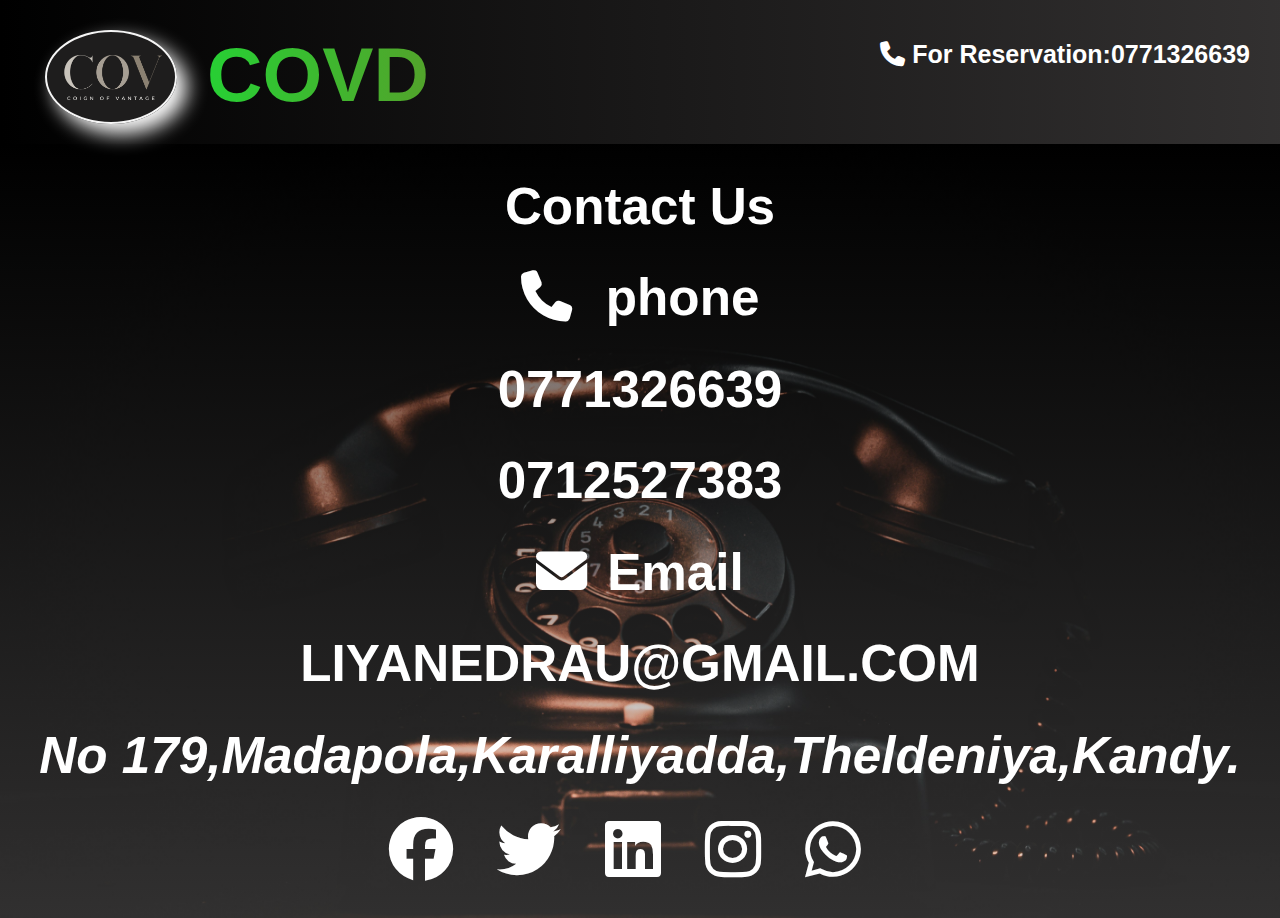
==== Web/admincontactus.html @ 4b6981ec "fourth commit" ====
<!DOCTYPE html>
<html lang="en">

<head>
    <meta charset="UTF-8" />
    <meta name="viewport" content="width=device-width, initial-scale=1.0" />
    <title>COVD</title>
    <link rel="stylesheet" href="customerContact.css" />
    <link rel="stylesheet" href="https://cdnjs.cloudflare.com/ajax/libs/font-awesome/6.5.1/css/all.min.css"/>
</head>

<body>


    <header class="header">
        <div class="logo">
            <div id="clogo" class="clogo"></div>
            <div id="companyname">COVD</div>
            <div id="res">
                <i class="fa-solid fa-phone"></i> For Reservation:0771326639
            </div>
        </div>
    </header>

    <div class="main">
        <div class="contact">
            <p>Contact Us</p>
            <p><i class="fa-solid fa-phone"></i> phone</p>
            <p>0771326639</p>
            <p>0712527383</p>
            <p><i class="fa-solid fa-envelope"></i>Email</p>
            <p>LIYANEDRAU@GMAIL.COM</p>
            <address>No 179,Madapola,Karalliyadda,Theldeniya,Kandy.</address>
            <div class="social">
                <a href="https://www.facebook.com/profile.php?id=100064985920179&mibextid=ZbWKwL" target="_blank"><i class="fa-brands fa-facebook"></i></a>
                <a href=""><i class="fa-brands fa-twitter"></i></a>
                <a href=""><i class="fa-brands fa-linkedin"></i></a>
                <a href=""><i class="fa-brands fa-instagram"></i></a>
                <a href=""><i class="fa-brands fa-whatsapp"></i></a>
                </div>
            </div>
            
    </div>
    </div>


    <footer></footer>
</body>

</html>
---- Web/customerContact.css ----
* {
    margin: 0px;
    padding: 0px;
    border: 0px;
}

:root {
    --whitesmoke: whitesmoke;
    --white: white;
    --black: black;
    --yellow: #FFC54D;
    --green: #53BF9D;
    --red: crimson;
    --gradiant: linear-gradient(to right, rgb(0, 0, 0), rgb(53, 51, 51));
    --gradiant1: linear-gradient(to right, rgb(105, 104, 104), rgb(53, 51, 51));
}

body {
    min-width: 600px;
    max-width: 100%;
    padding: 0;
    margin: 0;
    border: 0;
    font-family: "Open sans", sans-serif;
    color: var(--black);
    background: var(--whitesmoke);
    overflow-x: hidden;
}

#clogo {
    padding: 0px;
    margin: 0px;
    background: url(Image/company\ logo.png);
    position: relative;
    background-size: cover;
    background-position: center;
    height: 10vh;
    width: 10vw;
    float: left;
    margin-left: 25px;
    margin-top: 10px;
    margin-right: 10px;
    border: 2px solid var(--whitesmoke);
    border-radius: 100%;
    box-shadow: var(--white) 10px 10px 20px;
}

.logo {
    color: var(--white);
    display: flex;
    flex-wrap: wrap;
    padding: 1em;
    font-size: 20px;
    font-weight: bolder;
    background: var(--gradiant);
    display: flex;
}

.header {
    position: -webkit-sticky;
    position: sticky;
    top: 0px;
}

#res {
    text-align: right;
    font-size: 25px;
    flex: 1;
    padding-right: 50px;
    padding-top: 20px;
}

#companyname {
    flex: 1;
    font-size: 6vw;
    padding-top: 10px;
    padding-left: 20px;
}


/* COVD name animation */

#companyname {
    background: linear-gradient(to right, rgb(35, 212, 53), #e20d0d 90%, #ffffff);
    background-size: 200% auto;
    -webkit-background-clip: text;
    -webkit-text-fill-color: transparent;
    animation: Gradiant 3s linear infinite;
}

@keyframes Gradiant {
    0% {
        background-position: 0% 75%;
    }
    50% {
        background-position: 100% 50%;
    }
    100% {
        background-position: 0% 70%;
    }
}


/* desktop screen size */

@media screen and (min-width:830px) {
    .logo {
        width: 100%;
        padding-right: 50px;
    }
}


/* mobile screen size */

@media screen and (max-width:830px) {
    #companyname {
        margin-left: 20px;
        margin-top: -20px;
        font-weight: bolder;
        font-size: 10vw;
    }
    .logo {
        width: 100%;
    }
}




/* contact stylings */
.main {
    width: 100%;
    height: 86vh;
    display: flex;
    flex-wrap: wrap;
    background-image:linear-gradient(rgba(0,0,0,.7),rgba(241, 236, 236, 0.2)), url(Image/contactback2.jpg);
    background-size: cover;
    background-position: center;
}

.contact{
    flex: 1;
    display: grid;
    align-content: center;
    text-align: center;
    font-size: 4vw;
    color: var(--white);
    align-content: space-evenly;
    font-weight: bolder;
    cursor: pointer;
}
.contact p i{
    margin-right: 20px;
}
.social a i{
    font-size: 5vw;
    margin-right: 30px;
    color: var(--white);
}
.social a i:hover{
    color: var(--red);
    /* box-shadow: 0 0 15px var(--red); */
    text-shadow: 0 0 20px var(--white),
    0 0 50px var(--white);
}
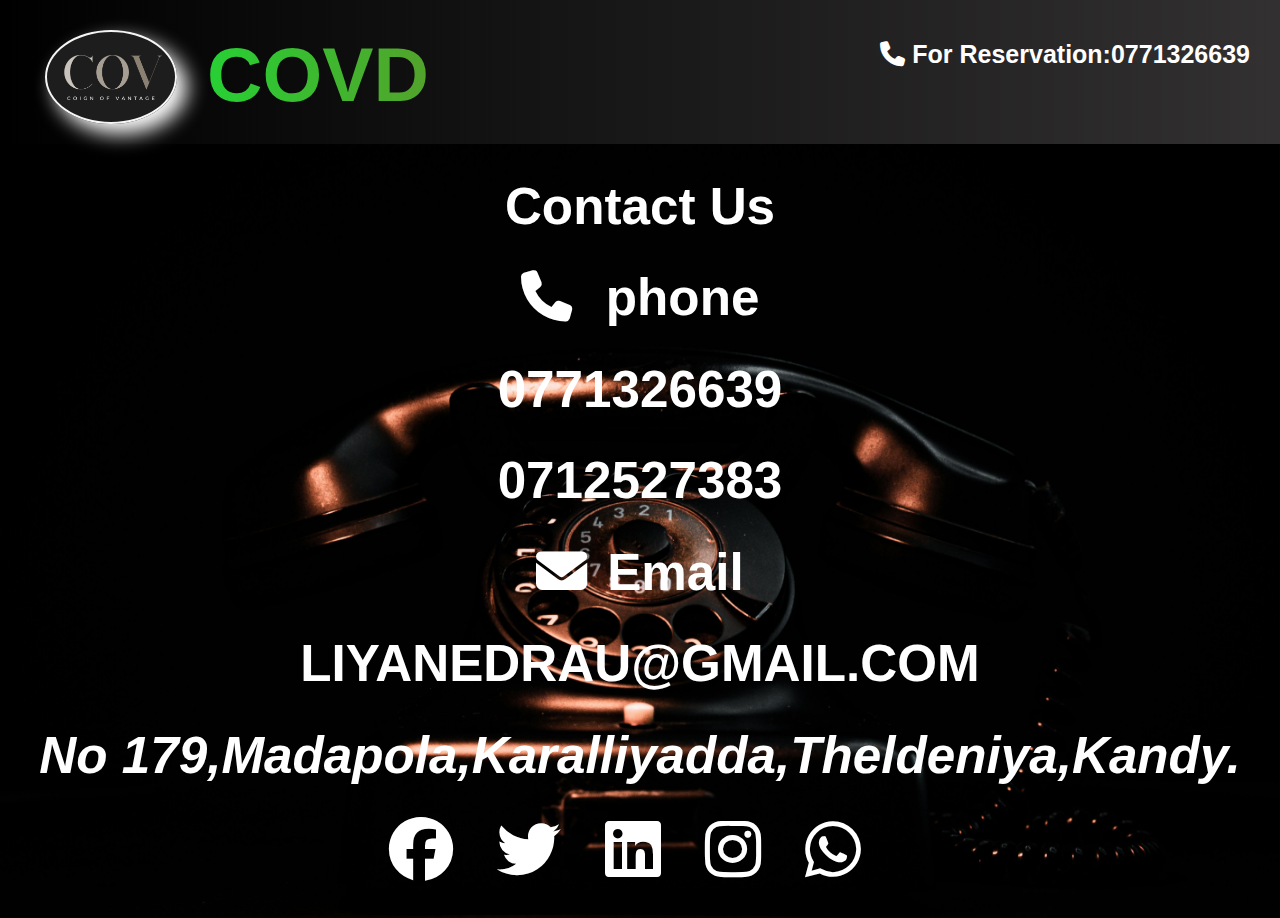
==== commit 30a105b3: "9th commit" ====
--- a/Web/admincontactus.html
+++ b/Web/admincontactus.html
@@ -5,8 +5,8 @@
     <meta charset="UTF-8" />
     <meta name="viewport" content="width=device-width, initial-scale=1.0" />
     <title>COVD</title>
-    <link rel="stylesheet" href="customerContact.css" />
-    <link rel="stylesheet" href="https://cdnjs.cloudflare.com/ajax/libs/font-awesome/6.5.1/css/all.min.css"/>
+    <link rel="stylesheet" href="admincontactus.css" />
+    <link rel="stylesheet" href="https://cdnjs.cloudflare.com/ajax/libs/font-awesome/6.5.1/css/all.min.css" />
 </head>
 
 <body>
@@ -32,14 +32,15 @@
             <p>LIYANEDRAU@GMAIL.COM</p>
             <address>No 179,Madapola,Karalliyadda,Theldeniya,Kandy.</address>
             <div class="social">
-                <a href="https://www.facebook.com/profile.php?id=100064985920179&mibextid=ZbWKwL" target="_blank"><i class="fa-brands fa-facebook"></i></a>
+                <a href="https://www.facebook.com/profile.php?id=100064985920179&mibextid=ZbWKwL" target="_blank"><i
+                        class="fa-brands fa-facebook"></i></a>
                 <a href=""><i class="fa-brands fa-twitter"></i></a>
                 <a href=""><i class="fa-brands fa-linkedin"></i></a>
                 <a href=""><i class="fa-brands fa-instagram"></i></a>
                 <a href=""><i class="fa-brands fa-whatsapp"></i></a>
-                </div>
             </div>
-            
+        </div>
+
     </div>
     </div>
 
--- a/Web/admincontactus.css
+++ b/Web/admincontactus.css
@@ -0,0 +1,215 @@
+* {
+    margin: 0px;
+    padding: 0px;
+    border: 0px;
+}
+
+:root {
+    --whitesmoke: whitesmoke;
+    --white: white;
+    --black: black;
+    --yellow: #FFC54D;
+    --green: #53BF9D;
+    --red: crimson;
+    --gradiant: linear-gradient(to right, rgb(0, 0, 0), rgb(53, 51, 51));
+    --gradiant1: linear-gradient(to right, rgb(105, 104, 104), rgb(53, 51, 51));
+}
+
+body {
+    min-width: 600px;
+    max-width: 100%;
+    padding: 0;
+    margin: 0;
+    border: 0;
+    font-family: "Open sans", sans-serif;
+    color: var(--black);
+    background: var(--whitesmoke);
+    overflow-x: hidden;
+    overflow-y: hidden;
+}
+
+#clogo {
+    padding: 0px;
+    margin: 0px;
+    background: url(Image/company\ logo.png);
+    position: relative;
+    background-size: cover;
+    background-position: center;
+    height: 10vh;
+    width: 10vw;
+    float: left;
+    margin-left: 25px;
+    margin-top: 10px;
+    margin-right: 10px;
+    border: 2px solid var(--whitesmoke);
+    border-radius: 100%;
+    box-shadow: var(--white) 10px 10px 20px;
+}
+
+.logo {
+    color: var(--white);
+    display: flex;
+    flex-wrap: wrap;
+    padding: 1em;
+    font-size: 20px;
+    font-weight: bolder;
+    background: var(--gradiant);
+    display: flex;
+}
+
+.header {
+    position: -webkit-sticky;
+    position: sticky;
+    top: 0px;
+}
+
+#res {
+    text-align: right;
+    font-size: 25px;
+    flex: 1;
+    padding-right: 50px;
+    padding-top: 20px;
+}
+
+#companyname {
+    flex: 1;
+    font-size: 6vw;
+    padding-top: 10px;
+    padding-left: 20px;
+}
+
+
+/* COVD name animation */
+
+#companyname {
+    background: linear-gradient(to right, rgb(35, 212, 53), #e20d0d 90%, #ffffff);
+    background-size: 200% auto;
+    -webkit-background-clip: text;
+    -webkit-text-fill-color: transparent;
+    animation: Gradiant 3s linear infinite;
+}
+
+@keyframes Gradiant {
+    0% {
+        background-position: 0% 75%;
+    }
+    50% {
+        background-position: 100% 50%;
+    }
+    100% {
+        background-position: 0% 70%;
+    }
+}
+
+
+/* desktop screen size */
+
+@media screen and (min-width:830px) {
+    .logo {
+        width: 100%;
+        padding-right: 50px;
+    }
+}
+
+
+/* mobile screen size */
+
+@media screen and (max-width:830px) {
+    #companyname {
+        margin-left: 20px;
+        margin-top: -20px;
+        font-weight: bolder;
+        font-size: 10vw;
+    }
+    .logo {
+        width: 100%;
+    }
+}
+
+
+
+
+/* contact stylings */
+.main {
+     overflow-y: hidden;
+    width: 100%;
+    height: 86vh;
+    display: flex;
+    flex-wrap: wrap;
+    background: url(Image/contactback2.jpg);
+    background-size: cover;
+    background-position: center;
+}
+
+.contact{
+    overflow-y: hidden;
+    flex: 1;
+    display: grid;
+    align-content: center;
+    text-align: center;
+    font-size: 4vw;
+    color: var(--white);
+    align-content: space-evenly;
+    font-weight: bolder;
+    cursor: pointer;
+}
+.contact p i{
+    margin-right: 20px;
+}
+.social a i{
+    font-size: 5vw;
+    margin-right: 30px;
+    color: var(--white);
+}
+.social a i:hover{
+    color: var(--red);
+    /* box-shadow: 0 0 15px var(--red); */
+    text-shadow: 0 0 20px var(--white),
+    0 0 50px var(--white);
+}
+
+
+
+
+
+
+
+
+
+
+
+
+/* Media queries for mobile devices */
+@media screen and (max-width: 767px) {
+    #clogo {
+        height: 6vh;
+        width: 10vw;
+        margin-top: 10px;
+    }
+    #companyname {
+        font-size: 6vw;
+        padding-top: 0px;
+        margin-left: 0px;
+        margin-top: 15px;
+    }
+    #res {
+        font-size: 15px;
+        padding-right: 20px;
+        padding-top: 10px;
+        text-align: right;
+        margin-right: 150px;
+    }
+    .main{
+        height: 100vh;
+    }
+    .contact{
+        display: grid;
+        align-content: center;
+        text-align: center;
+        font-size: 3vw;
+        color: var(--white);
+        font-weight: bolder;
+        margin-left: -35px;
+    }
+
+}